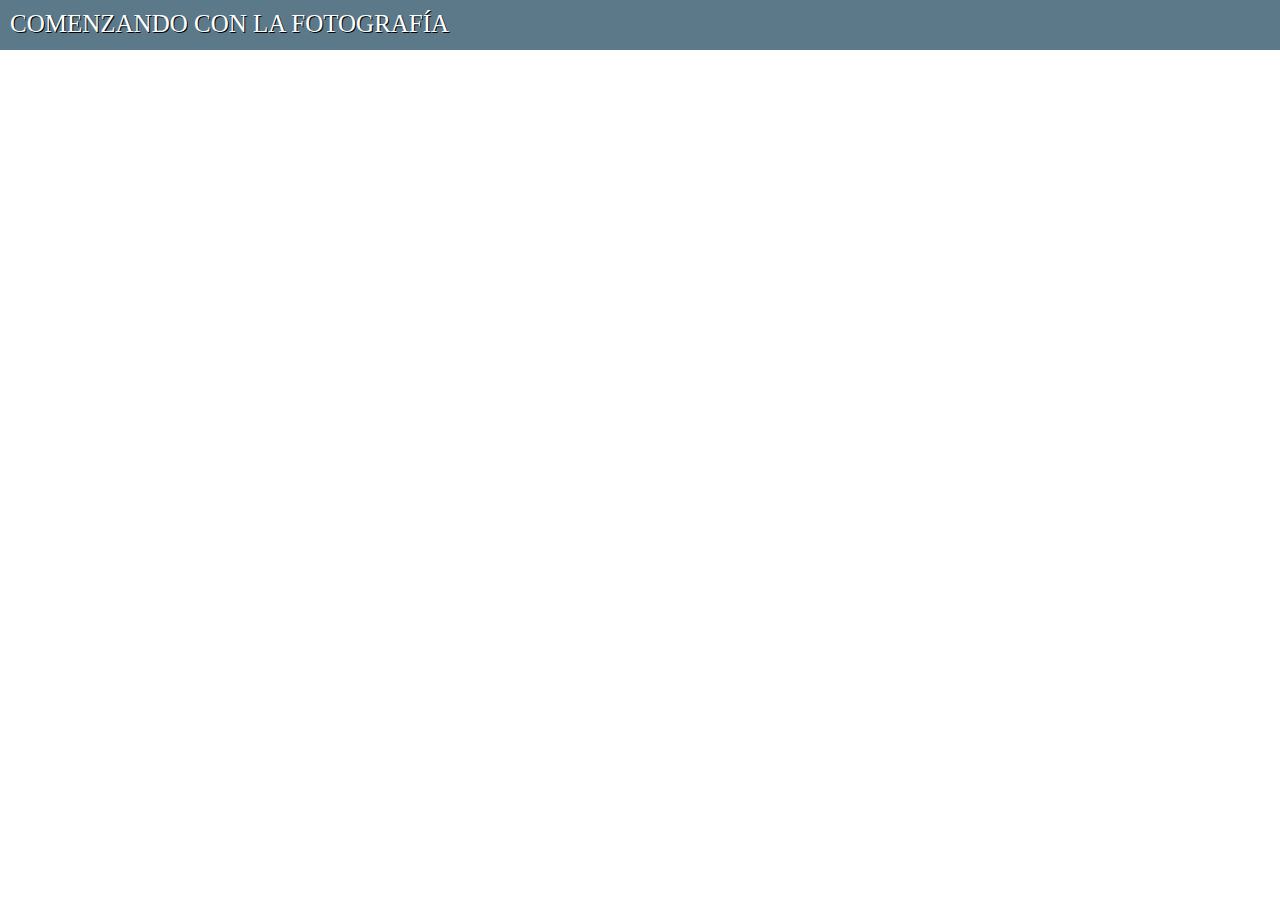
==== index.html @ 63d17312 "V. 0.01" ====
<!DOCTYPE html>
<html>
  <head>
    <meta charset="utf-8">
    <meta name="viewport" content="width=device-width, user-scalable=no">
    <link rel="stylesheet" href="css/master.css">
    <title>Comenzando con la fotografía</title>
  </head>
  <body>
    <header>
      COMENZANDO CON LA FOTOGRAFÍA
    </header>
    <section>
      <aside>

      </aside>
      <article>

      </article>
    </section>
    <footer>

    </footer>
  </body>
</html>
---- css/master.css ----
header{
  background-color: #5b7989;
  width: 100%;
  height: 40px;
  position: fixed;
  left: 0px;
  top: 0px;
  color: white;
  font-size: 25px;
  padding: 10px 0 0 10px;
  text-shadow: 1px 1px #000;
}
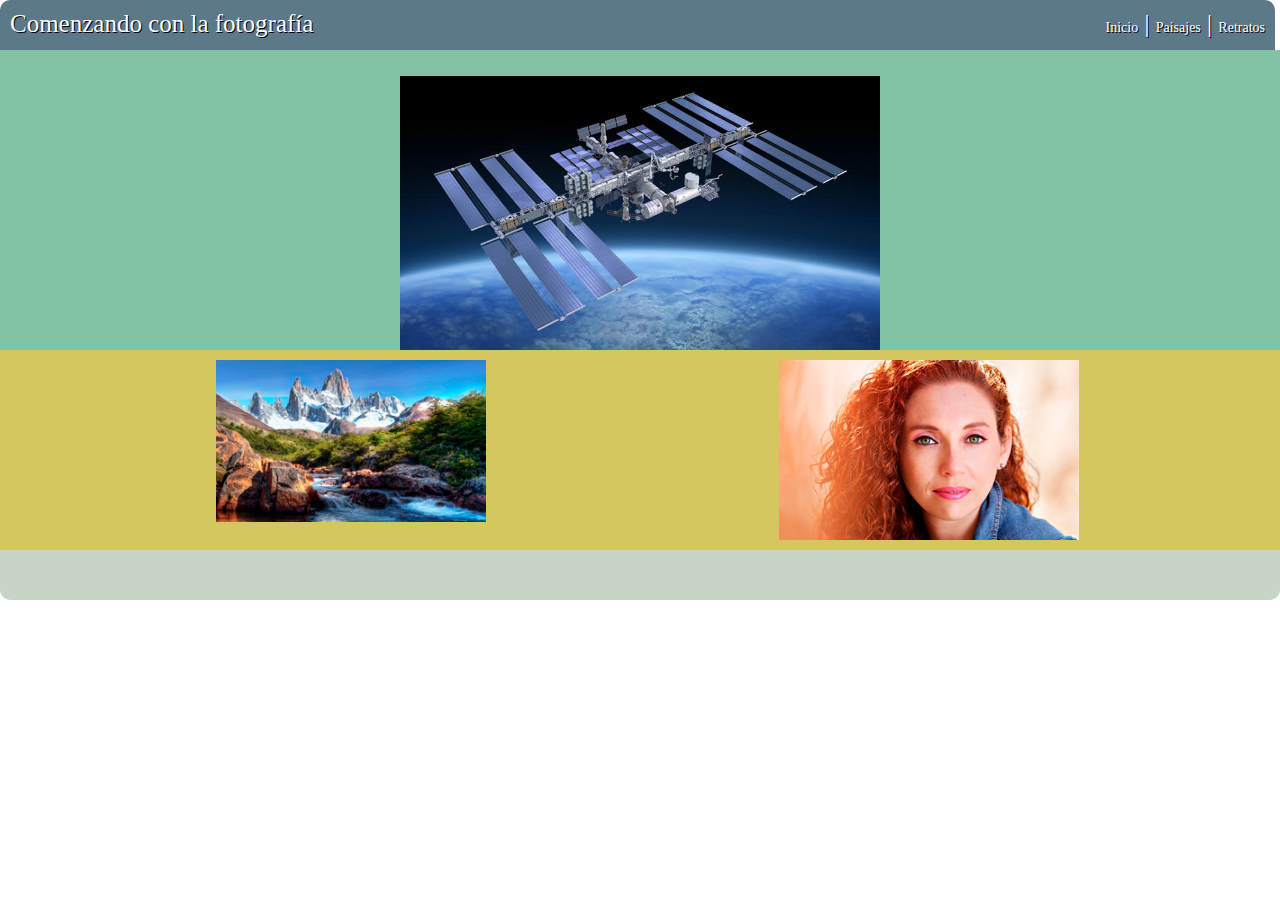
==== commit 5f46cea0: "V 0.02" ====
--- a/index.html
+++ b/index.html
@@ -8,15 +8,24 @@
   </head>
   <body>
     <header>
-      COMENZANDO CON LA FOTOGRAFÍA
+      <p>Comenzando con la fotografía</p>
+      <nav>
+        <a href="#">Inicio</a> | <a href="#">Paisajes</a> | <a href="#">Retratos</a>
+      </nav>
+
     </header>
-    <section>
-      <aside>
-
-      </aside>
-      <article>
-
-      </article>
+    <section id="imagenCentral">
+      <img src="img/eei.jpg" alt="Satélites observándonos">
+    </section>
+    <section id="imagenSecundaria">
+      <div class="bloque1"></div>
+      <div class="bloque2">
+        <img src="img/paisajes.jpg" alt="Paisajes">
+      </div>
+      <div class="bloque3">
+        <img src="img/retratos.jpg" alt="Retratos">
+      </div>
+      <div class="bloque4"></div>
     </section>
     <footer>
 
--- a/css/master.css
+++ b/css/master.css
@@ -1,6 +1,6 @@
 header{
   background-color: #5b7989;
-  width: 100%;
+  width: 98.8%;
   height: 40px;
   position: fixed;
   left: 0px;
@@ -8,5 +8,82 @@
   color: white;
   font-size: 25px;
   padding: 10px 0 0 10px;
-  text-shadow: 1px 1px #000;
+  text-shadow: 1px 1px #02010a;
+  border-radius: 10px 10px 0 0;
 }
+header p{
+  margin-top: 0px;
+}
+nav{
+  position: fixed;
+  right: 15px;
+  top: 10px;
+}
+a{
+  color: white;
+  text-decoration: none;
+  font-size: 14px;
+}
+#imagenCentral{
+  background-color: #82c3a6;
+  width: 100%;
+
+  position: fixed;
+  top: 50px;
+  left: 0px;
+}
+#imagenCentral img{
+  display: block;
+  margin: auto;
+  max-width: 480px;
+  padding: 2%;
+}
+#imagenSecundaria{
+  background-color: #d5c75f;
+  width: 100%;
+  position: fixed;
+  top: 350px;
+  left: 0px;
+  display: flex;
+  flex-direction: row;
+  flex-wrap: nowrap;
+}
+.bloque1{
+  order: 1;
+  flex-basis: 5%;
+}
+.bloque2{
+  order: 2;
+  flex-basis: 45%;
+  margin: 10px;
+}
+.bloque2 img{
+  max-width: 90%;
+  max-height: 90%;
+  display: block;
+  margin: auto;
+  padding: 2%%;
+}
+.bloque3{
+  order: 3;
+  flex-basis: 45%;
+  margin: 10px;
+}
+.bloque3 img{
+  max-width: 90%;
+  display: block;
+  margin: auto;
+}
+.bloque4{
+  order: 4;
+  flex-basis: 5%;
+}
+footer {
+  background-color: #C6d5c5;
+  width: 100%;
+  height: 50px;
+  position: fixed;
+  top: 550px;
+  left: 0px;
+  border-radius: 0 0 10px 10px;
+}
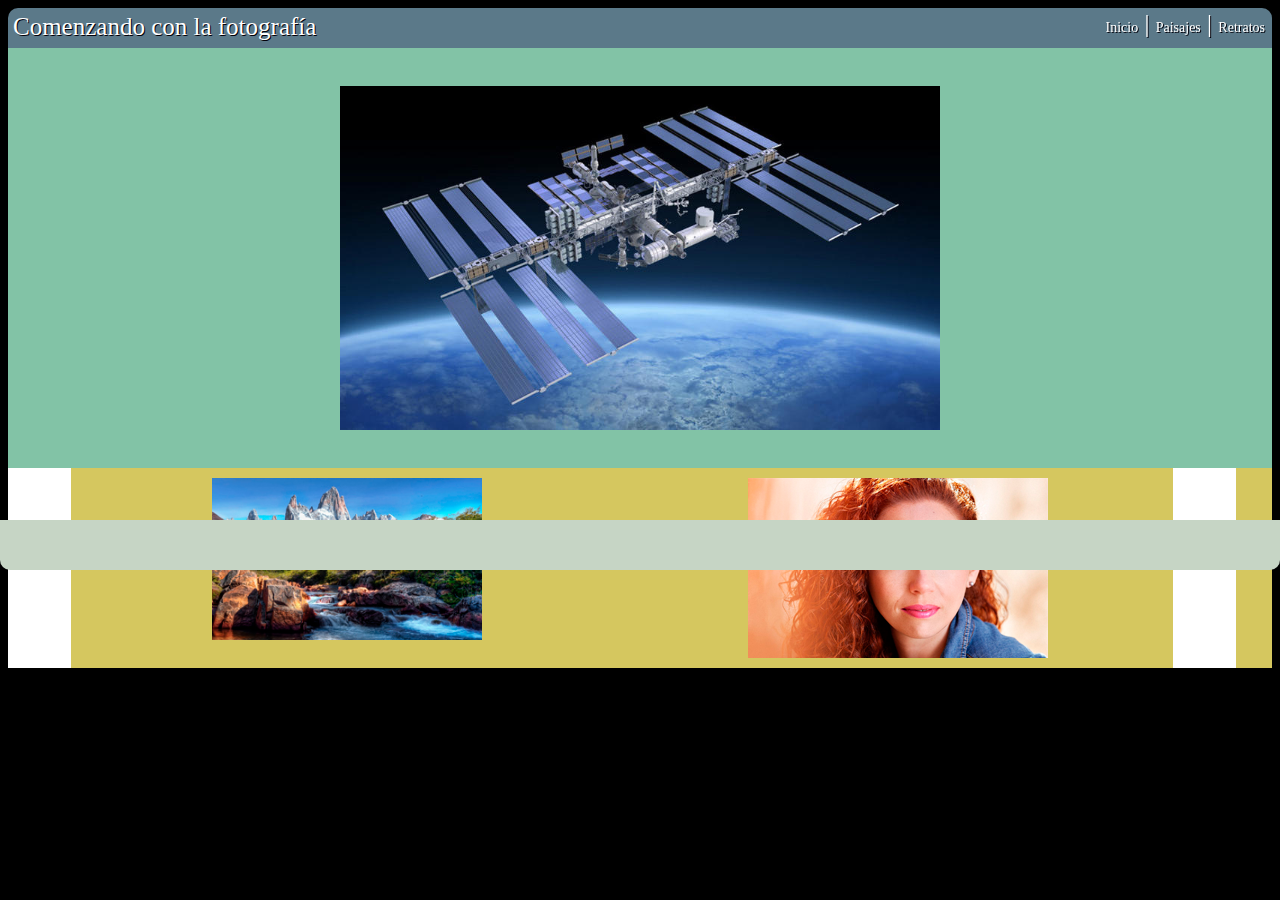
==== commit 21bddaef: "V 0.03" ====
--- a/index.html
+++ b/index.html
@@ -12,20 +12,19 @@
       <nav>
         <a href="#">Inicio</a> | <a href="#">Paisajes</a> | <a href="#">Retratos</a>
       </nav>
-
     </header>
-    <section id="imagenCentral">
-      <img src="img/eei.jpg" alt="Satélites observándonos">
-    </section>
-    <section id="imagenSecundaria">
-      <div class="bloque1"></div>
-      <div class="bloque2">
+    <section id="Contenido">
+      <div class="bloque1">
+        <img src="img/eei.jpg" alt="Satélites observándonos">
+      </div>
+      <div class="bloque2"></div>
+      <div class="bloque3">
         <img src="img/paisajes.jpg" alt="Paisajes">
       </div>
-      <div class="bloque3">
+      <div class="bloque4">
         <img src="img/retratos.jpg" alt="Retratos">
       </div>
-      <div class="bloque4"></div>
+      <div class="bloque5"></div>
     </section>
     <footer>
 
--- a/css/master.css
+++ b/css/master.css
@@ -1,18 +1,18 @@
+body{
+  background-color: #000;
+}
 header{
   background-color: #5b7989;
-  width: 98.8%;
+  width: 100%;
   height: 40px;
-  position: fixed;
-  left: 0px;
-  top: 0px;
   color: white;
   font-size: 25px;
-  padding: 10px 0 0 10px;
   text-shadow: 1px 1px #02010a;
   border-radius: 10px 10px 0 0;
 }
 header p{
   margin-top: 0px;
+  padding: 5px;
 }
 nav{
   position: fixed;
@@ -24,58 +24,56 @@
   text-decoration: none;
   font-size: 14px;
 }
-#imagenCentral{
+
+#Contenido{
+  background-color: #d5c75f;
+  width: 100%;
+  display: flex;
+  flex-direction: row;
+  flex-wrap: wrap;
+}
+.bloque1{
   background-color: #82c3a6;
-  width: 100%;
-
-  position: fixed;
-  top: 50px;
-  left: 0px;
+  order: 1;
+  flex-basis: 100%;
+  height: 90%;
+  padding: 3%;
 }
-#imagenCentral img{
+.bloque1 img{
+  max-width: 600px;
   display: block;
   margin: auto;
-  max-width: 480px;
-  padding: 2%;
 }
-#imagenSecundaria{
-  background-color: #d5c75f;
-  width: 100%;
-  position: fixed;
-  top: 350px;
-  left: 0px;
-  display: flex;
-  flex-direction: row;
-  flex-wrap: nowrap;
-}
-.bloque1{
-  order: 1;
+.bloque2{
+  background-color: #FFF;
+  order: 2;
   flex-basis: 5%;
 }
-.bloque2{
+.bloque3{
   order: 2;
-  flex-basis: 45%;
+  flex-basis: 42%;
   margin: 10px;
 }
-.bloque2 img{
+.bloque3 img{
   max-width: 90%;
   max-height: 90%;
   display: block;
   margin: auto;
   padding: 2%%;
 }
-.bloque3{
+.bloque4{
   order: 3;
-  flex-basis: 45%;
+  flex-basis: 42%;
   margin: 10px;
 }
-.bloque3 img{
+.bloque4 img{
   max-width: 90%;
   display: block;
   margin: auto;
 }
-.bloque4{
-  order: 4;
+.bloque5{
+  background-color: #FFF;
+  order: 5;
   flex-basis: 5%;
 }
 footer {
@@ -83,7 +81,7 @@
   width: 100%;
   height: 50px;
   position: fixed;
-  top: 550px;
+  top: 520px;
   left: 0px;
   border-radius: 0 0 10px 10px;
 }
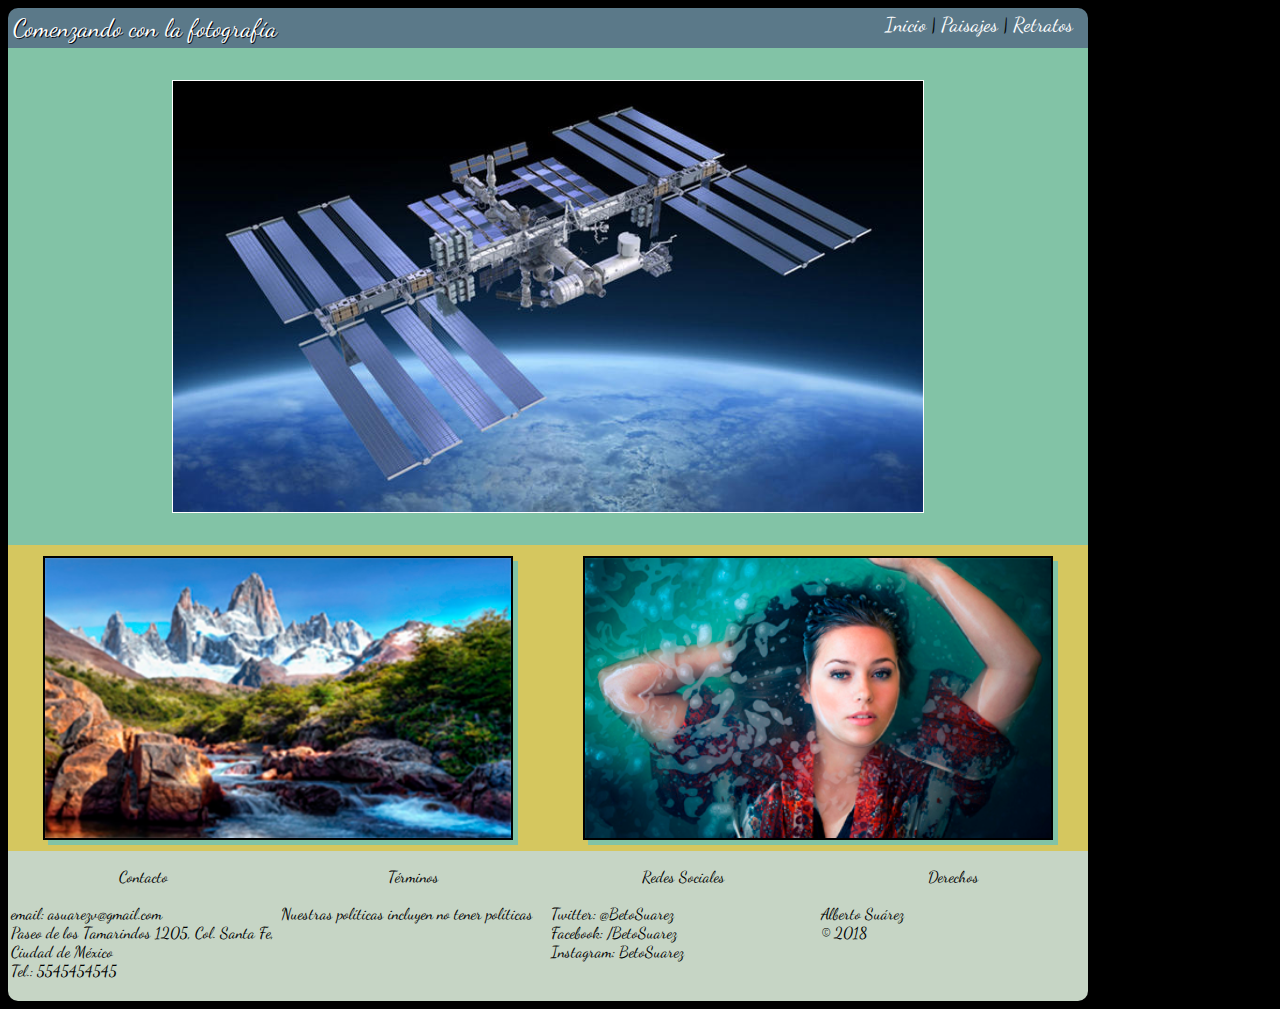
==== commit 57df7823: "V 0.3" ====
--- a/index.html
+++ b/index.html
@@ -4,30 +4,48 @@
     <meta charset="utf-8">
     <meta name="viewport" content="width=device-width, user-scalable=no">
     <link rel="stylesheet" href="css/master.css">
+    <link href="https://fonts.googleapis.com/css?family=Dancing+Script" rel="stylesheet" type="text/css">
     <title>Comenzando con la fotografía</title>
   </head>
   <body>
     <header>
-      <p>Comenzando con la fotografía</p>
-      <nav>
-        <a href="#">Inicio</a> | <a href="#">Paisajes</a> | <a href="#">Retratos</a>
-      </nav>
+      <div class="e01">
+        Comenzando con la fotografía
+      </div>
+      <div class="e02">
+        <nav>
+          <a href="index.html">Inicio</a> | <a href="paisajes.html">Paisajes</a> | <a href="retratos.html">Retratos</a>
+        </nav>
+      </div>
     </header>
     <section id="Contenido">
       <div class="bloque1">
-        <img src="img/eei.jpg" alt="Satélites observándonos">
+        <img src="img/eei.jpg" alt="Desde lo alto" title="Desde lo alto">
       </div>
-      <div class="bloque2"></div>
+      <div class="bloque2">
+        <a href="paisajes.html"><img src="img/paisajes.jpg" alt="Paisajes" title="Paisajes"></a>
+      </div>
       <div class="bloque3">
-        <img src="img/paisajes.jpg" alt="Paisajes">
+        <a href="retratos.html"><img src="img/retratos.jpg" alt="Retratos" title="Retratos"></a>
       </div>
-      <div class="bloque4">
-        <img src="img/retratos.jpg" alt="Retratos">
-      </div>
-      <div class="bloque5"></div>
     </section>
     <footer>
-
+      <div class="f01">
+        <p class="titulo">Contacto</p>
+        <p class="info">email: asuarezv@gmail.com<br>Paseo de los Tamarindos 1205, Col. Santa Fe, Ciudad de México<br>Tel.: 5545454545</p>
+      </div>
+      <div class="f02">
+        <p class="titulo">Términos</p>
+        <p class="info">Nuestras políticas incluyen no tener políticas</p>
+      </div>
+      <div class="f03">
+        <p class="titulo">Redes Sociales</p>
+        <p class="info">Twitter: @BetoSuarez<br>Facebook: /BetoSuarez<br>Instagram: BetoSuarez</p>
+      </div>
+      <div class="f04">
+        <p class="titulo">Derechos</p>
+        <p class="info">Alberto Suárez<br>&#169; 2018</p>
+      </div>
     </footer>
   </body>
 </html>
--- a/css/master.css
+++ b/css/master.css
@@ -1,32 +1,38 @@
 body{
   background-color: #000;
+  max-width: 1080px;
+  font-family: 'Dancing Script', cursive;
 }
 header{
+  max-width: 100%;
+  height: 40px;
+  display: flex;
+}
+.e01{
   background-color: #5b7989;
-  width: 100%;
-  height: 40px;
+  text-shadow: 1px 1px #02010a;
+  font-size: 25px;
   color: white;
-  font-size: 25px;
-  text-shadow: 1px 1px #02010a;
-  border-radius: 10px 10px 0 0;
+  border-radius: 10px 0 0 0;
+  flex-basis: 50%;
+  padding-left: 5px;
+  padding-top: 5px;
 }
-header p{
-  margin-top: 0px;
-  padding: 5px;
-}
-nav{
-  position: fixed;
-  right: 15px;
-  top: 10px;
+.e02{
+  background-color: #5b7989;
+  border-radius: 0 10px 0 0;
+  font-size: 20px;
+  flex-basis: 50%;
+  text-align: right;
+  padding-right: 15px;
+  padding-top: 5px;
 }
 a{
   color: white;
   text-decoration: none;
-  font-size: 14px;
 }
 
 #Contenido{
-  background-color: #d5c75f;
   width: 100%;
   display: flex;
   flex-direction: row;
@@ -40,48 +46,80 @@
   padding: 3%;
 }
 .bloque1 img{
-  max-width: 600px;
+  width: 90%;
+  max-width: 750px;
   display: block;
   margin: auto;
+  border: 1px solid #FFF;
 }
 .bloque2{
-  background-color: #FFF;
+  background-color: #d5c75f;
   order: 2;
-  flex-basis: 5%;
+  flex-basis: 48%;
+  height: 90%;
+  padding: 1%;
+}
+.bloque2 img{
+  width: 90%;
+  max-width: 500px;
+  display: block;
+  margin: auto;
+  border: 2px solid #000;
+  box-shadow: 5px 5px #82c3a6;
+}
+.bloque2 img:hover{
+  transform: rotate(10deg);
 }
 .bloque3{
-  order: 2;
-  flex-basis: 42%;
-  margin: 10px;
+  background-color: #d5c75f;
+  order: 3;
+  flex-basis: 48%;
+  height: 90%;
+  padding: 1%;
 }
 .bloque3 img{
-  max-width: 90%;
-  max-height: 90%;
+  width: 90%;
+  max-width: 500px;
   display: block;
   margin: auto;
-  padding: 2%%;
+  border: 2px solid #000;
+  box-shadow: 5px 5px #82c3a6;
 }
-.bloque4{
-  order: 3;
-  flex-basis: 42%;
-  margin: 10px;
+.bloque3 img:hover{
+  transform: translate(5px,20px);
 }
-.bloque4 img{
-  max-width: 90%;
-  display: block;
-  margin: auto;
-}
-.bloque5{
-  background-color: #FFF;
-  order: 5;
-  flex-basis: 5%;
-}
+
 footer {
   background-color: #C6d5c5;
   width: 100%;
-  height: 50px;
-  position: fixed;
-  top: 520px;
+  height: 150px;
   left: 0px;
   border-radius: 0 0 10px 10px;
+  display: flex;
+  flex-direction: row;
+  flex-wrap: nowrap;
 }
+.titulo{
+  text-align: center;
+}
+.info{
+  text-align: left;
+  padding: 1%;
+}
+
+.f01{
+  order: 1;
+  flex-basis: 25%;
+}
+.f02{
+  order: 2;
+  flex-basis: 25%;
+}
+.f03{
+  order: 3;
+  flex-basis: 25%;
+}
+.f04{
+  order: 4;
+  flex-basis: 25%;
+}
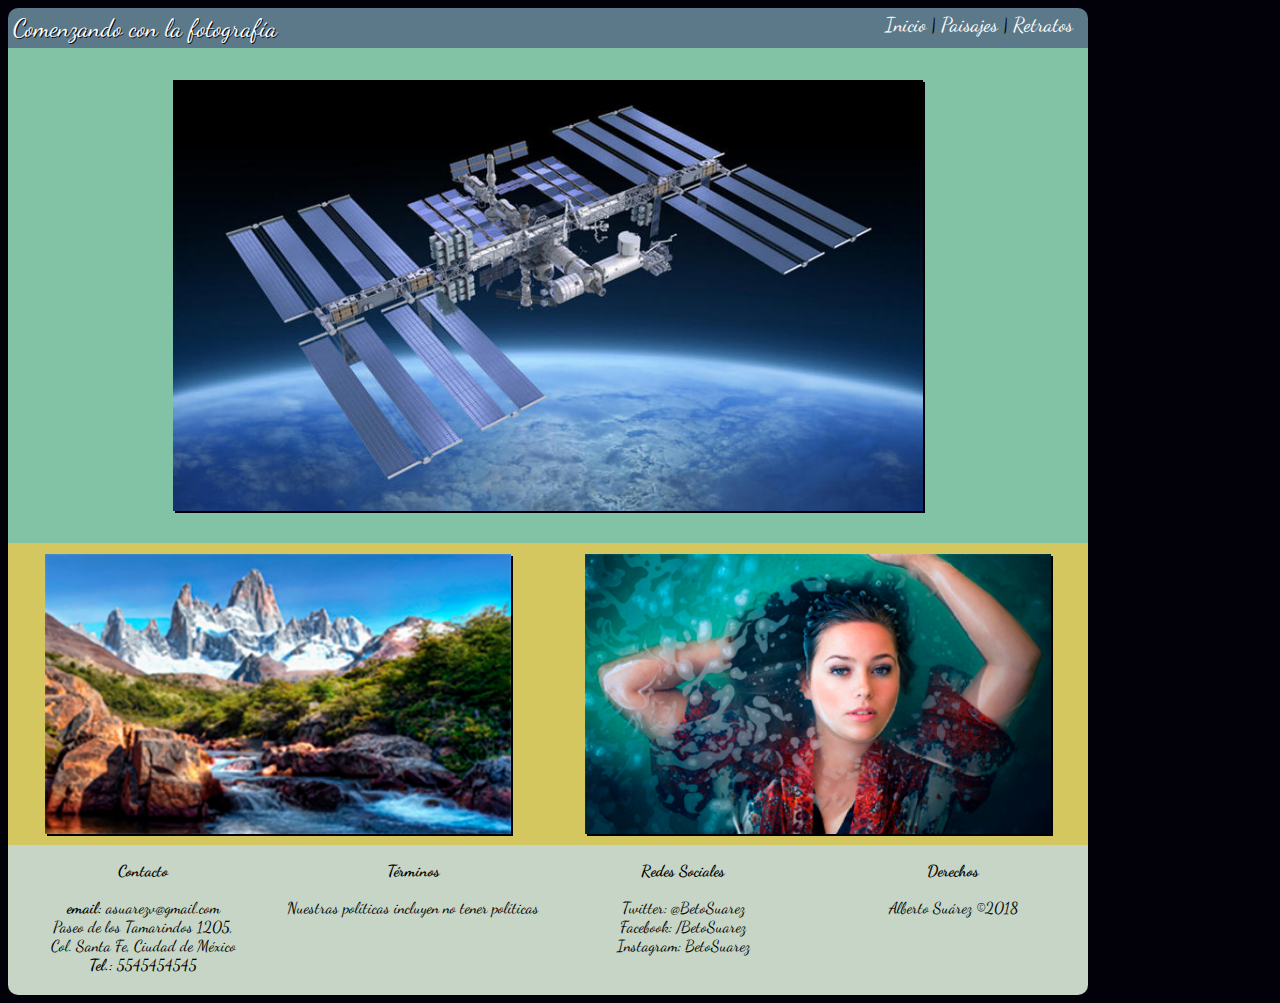
==== commit 38555815: "V 0.31" ====
--- a/index.html
+++ b/index.html
@@ -32,7 +32,7 @@
     <footer>
       <div class="f01">
         <p class="titulo">Contacto</p>
-        <p class="info">email: asuarezv@gmail.com<br>Paseo de los Tamarindos 1205, Col. Santa Fe, Ciudad de México<br>Tel.: 5545454545</p>
+        <p class="info"><strong>email:</strong> asuarezv@gmail.com<br>Paseo de los Tamarindos 1205,<br> Col. Santa Fe, Ciudad de México<br><strong>Tel.:</strong> 5545454545</p>
       </div>
       <div class="f02">
         <p class="titulo">Términos</p>
@@ -44,7 +44,7 @@
       </div>
       <div class="f04">
         <p class="titulo">Derechos</p>
-        <p class="info">Alberto Suárez<br>&#169; 2018</p>
+        <p class="info">Alberto Suárez &#169;2018</p>
       </div>
     </footer>
   </body>
--- a/css/master.css
+++ b/css/master.css
@@ -1,5 +1,5 @@
 body{
-  background-color: #000;
+  background-color: #02010a;
   max-width: 1080px;
   font-family: 'Dancing Script', cursive;
 }
@@ -38,6 +38,9 @@
   flex-direction: row;
   flex-wrap: wrap;
 }
+img{
+  box-shadow: 2px 2px #02010a;
+}
 .bloque1{
   background-color: #82c3a6;
   order: 1;
@@ -50,13 +53,11 @@
   max-width: 750px;
   display: block;
   margin: auto;
-  border: 1px solid #FFF;
 }
 .bloque2{
   background-color: #d5c75f;
   order: 2;
   flex-basis: 48%;
-  height: 90%;
   padding: 1%;
 }
 .bloque2 img{
@@ -64,17 +65,16 @@
   max-width: 500px;
   display: block;
   margin: auto;
-  border: 2px solid #000;
-  box-shadow: 5px 5px #82c3a6;
 }
 .bloque2 img:hover{
   transform: rotate(10deg);
+  border: 2px solid #000;
+  box-shadow: 5px 5px #82c3a6;
 }
 .bloque3{
   background-color: #d5c75f;
   order: 3;
   flex-basis: 48%;
-  height: 90%;
   padding: 1%;
 }
 .bloque3 img{
@@ -82,11 +82,11 @@
   max-width: 500px;
   display: block;
   margin: auto;
-  border: 2px solid #000;
-  box-shadow: 5px 5px #82c3a6;
 }
 .bloque3 img:hover{
   transform: translate(5px,20px);
+  border: 2px solid #000;
+  box-shadow: 5px 5px #82c3a6;
 }
 
 footer {
@@ -101,9 +101,10 @@
 }
 .titulo{
   text-align: center;
+  font-weight: bold;
 }
 .info{
-  text-align: left;
+  text-align: center;
   padding: 1%;
 }
 
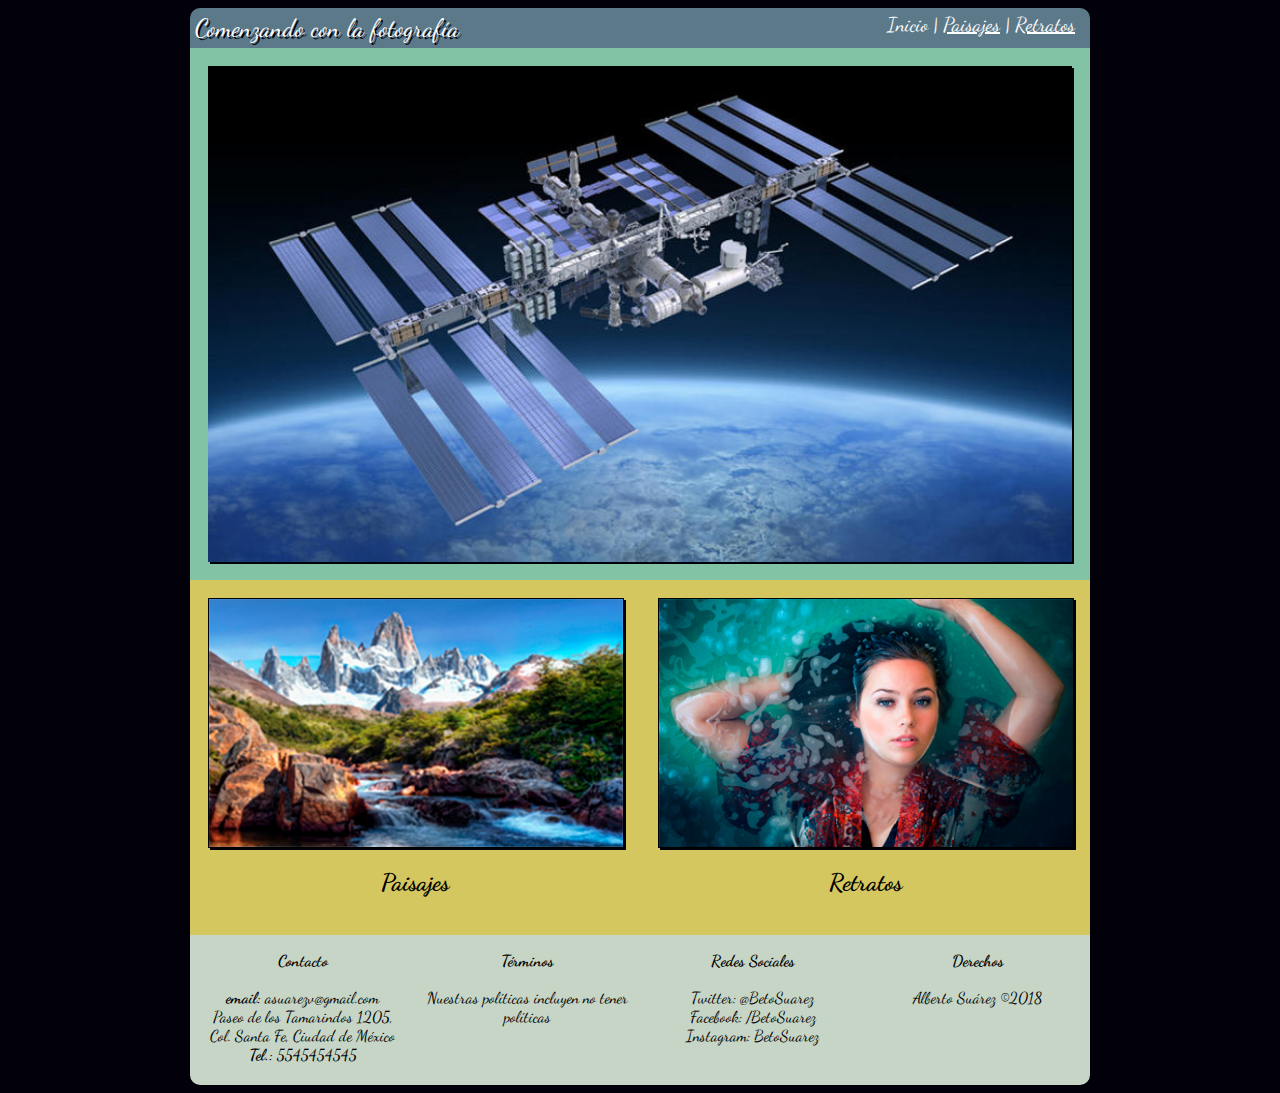
==== commit c7b04137: "V 0.91" ====
--- a/index.html
+++ b/index.html
@@ -8,44 +8,48 @@
     <title>Comenzando con la fotografía</title>
   </head>
   <body>
-    <header>
-      <div class="e01">
-        Comenzando con la fotografía
-      </div>
-      <div class="e02">
-        <nav>
-          <a href="index.html">Inicio</a> | <a href="paisajes.html">Paisajes</a> | <a href="retratos.html">Retratos</a>
-        </nav>
-      </div>
-    </header>
-    <section id="Contenido">
-      <div class="bloque1">
-        <img src="img/eei.jpg" alt="Desde lo alto" title="Desde lo alto">
-      </div>
-      <div class="bloque2">
-        <a href="paisajes.html"><img src="img/paisajes.jpg" alt="Paisajes" title="Paisajes"></a>
-      </div>
-      <div class="bloque3">
-        <a href="retratos.html"><img src="img/retratos.jpg" alt="Retratos" title="Retratos"></a>
-      </div>
-    </section>
-    <footer>
-      <div class="f01">
-        <p class="titulo">Contacto</p>
-        <p class="info"><strong>email:</strong> asuarezv@gmail.com<br>Paseo de los Tamarindos 1205,<br> Col. Santa Fe, Ciudad de México<br><strong>Tel.:</strong> 5545454545</p>
-      </div>
-      <div class="f02">
-        <p class="titulo">Términos</p>
-        <p class="info">Nuestras políticas incluyen no tener políticas</p>
-      </div>
-      <div class="f03">
-        <p class="titulo">Redes Sociales</p>
-        <p class="info">Twitter: @BetoSuarez<br>Facebook: /BetoSuarez<br>Instagram: BetoSuarez</p>
-      </div>
-      <div class="f04">
-        <p class="titulo">Derechos</p>
-        <p class="info">Alberto Suárez &#169;2018</p>
-      </div>
-    </footer>
+    <div class="Contenido">
+      <header>
+        <div class="e01">
+          Comenzando con la fotografía
+        </div>
+        <div class="e02">
+          <nav>
+            <a class="activo" href="index.html">Inicio</a> | <a href="paisajes.html">Paisajes</a> | <a href="retratos.html">Retratos</a>
+          </nav>
+        </div>
+      </header>
+      <section id="Seccion0">
+        <div class="bloque1">
+          <img src="img/eei.jpg" alt="Desde lo alto" title="Desde lo alto">
+        </div>
+        <div class="bloque2">
+          <a href="paisajes.html"><img src="img/paisajes.jpg" alt="Paisajes" title="Paisajes"></a>
+          <h2>Paisajes</h2>
+        </div>
+        <div class="bloque3">
+          <a href="retratos.html"><img src="img/retratos.jpg" alt="Retratos" title="Retratos"></a>
+          <h2>Retratos</h2>
+        </div>
+      </section>
+      <footer>
+        <div class="f01">
+          <p class="titulo">Contacto</p>
+          <p class="info"><strong>email:</strong> asuarezv@gmail.com<br>Paseo de los Tamarindos 1205,<br> Col. Santa Fe, Ciudad de México<br><strong>Tel.:</strong> 5545454545</p>
+        </div>
+        <div class="f02">
+          <p class="titulo">Términos</p>
+          <p class="info">Nuestras políticas incluyen no tener políticas</p>
+        </div>
+        <div class="f03">
+          <p class="titulo">Redes Sociales</p>
+          <p class="info">Twitter: @BetoSuarez<br>Facebook: /BetoSuarez<br>Instagram: BetoSuarez</p>
+        </div>
+        <div class="f04">
+          <p class="titulo">Derechos</p>
+          <p class="info">Alberto Suárez &#169;2018</p>
+        </div>
+      </footer>
+  </div>
   </body>
 </html>
--- a/css/master.css
+++ b/css/master.css
@@ -1,16 +1,24 @@
 body{
   background-color: #02010a;
-  max-width: 1080px;
   font-family: 'Dancing Script', cursive;
+}
+.Contenido{
+  max-width: 900px;
+  margin: 0 auto;
+
 }
 header{
   max-width: 100%;
   height: 40px;
   display: flex;
+  flex-direction: row;
+  flex-wrap: nowrap;
+  color: white;
+  animation: rebote 1s;
 }
 .e01{
   background-color: #5b7989;
-  text-shadow: 1px 1px #02010a;
+  text-shadow: 2px 2px #02010a;
   font-size: 25px;
   color: white;
   border-radius: 10px 0 0 0;
@@ -29,59 +37,79 @@
 }
 a{
   color: white;
+}
+
+.activo{
   text-decoration: none;
 }
 
-#Contenido{
-  width: 100%;
-  display: flex;
-  flex-direction: row;
-  flex-wrap: wrap;
-}
 img{
   box-shadow: 2px 2px #02010a;
 }
+
+h2{
+  text-align: center;
+}
+
+#Seccion0{
+  width: 100%;
+  display: flex;
+  flex-direction: row;
+  flex-wrap: wrap;
+}
+
+#Seccion1{
+  width: 100%;
+  display: flex;
+  flex-direction: row;
+  flex-wrap: nowrap;
+}
+
+#Seccion2{
+  width: 100%;
+  display: flex;
+  flex-direction: row;
+  flex-wrap: nowrap;
+}
+
 .bloque1{
   background-color: #82c3a6;
-  order: 1;
+  padding: 2%;
   flex-basis: 100%;
-  height: 90%;
-  padding: 3%;
 }
 .bloque1 img{
-  width: 90%;
-  max-width: 750px;
-  display: block;
-  margin: auto;
-}
+  display: block;
+  margin: auto;
+  width: 100%;
+}
+
 .bloque2{
   background-color: #d5c75f;
-  order: 2;
-  flex-basis: 48%;
-  padding: 1%;
+  padding: 2%;
+  flex-basis: 46%;
 }
 .bloque2 img{
-  width: 90%;
-  max-width: 500px;
-  display: block;
-  margin: auto;
+  display: block;
+  margin: auto;
+  width: 100%;
+  border: 1px solid #000;
 }
 .bloque2 img:hover{
   transform: rotate(10deg);
   border: 2px solid #000;
   box-shadow: 5px 5px #82c3a6;
 }
+
 .bloque3{
   background-color: #d5c75f;
-  order: 3;
-  flex-basis: 48%;
-  padding: 1%;
+  padding: 2%;
+  flex-basis: 46%;
 }
 .bloque3 img{
-  width: 90%;
-  max-width: 500px;
-  display: block;
-  margin: auto;
+  display: block;
+  margin: auto;
+  width: 100%;
+  border: 1px solid #000;
 }
 .bloque3 img:hover{
   transform: translate(5px,20px);
@@ -89,6 +117,39 @@
   box-shadow: 5px 5px #82c3a6;
 }
 
+.bloque4{
+  background-color: #d5c75f;
+  padding: 2%;
+  flex-basis: 33%;
+}
+.bloque4 img{
+  display: block;
+  margin: auto;
+  width: 100%;
+}
+
+.bloque5{
+  background-color: #d5c75f;
+  padding: 2%;
+  flex-basis: 33%;
+}
+.bloque5 img{
+  display: block;
+  margin: auto;
+  width: 100%;
+}
+
+.Blur{
+  filter: blur(10px);
+}
+.GrayScale{
+  filter: grayscale(100%);
+}
+.Sepia{
+  filter: sepia(90%);
+}
+
+
 footer {
   background-color: #C6d5c5;
   width: 100%;
@@ -124,3 +185,56 @@
   order: 4;
   flex-basis: 25%;
 }
+
+@media (max-width:900px){
+  #Seccion1,#Seccion2{
+    flex-wrap: wrap;
+  }
+  .bloque2,.bloque3,.bloque4,.bloque5,.f01,.f02,.f03,.f04{
+    flex-basis: 100%;
+  }
+  footer{
+    flex-wrap: wrap;
+    height: 100%;
+  }
+}
+
+@media (max-width:580px){
+  header{
+    flex-wrap: wrap;
+    height: 80px;
+  }
+  .e01,.e02{
+    flex-basis: 100%;
+    text-align: center;
+  }
+  .e01{
+    border-radius: 10px 10px 0 0;
+  }
+  .e02{
+    border-radius: 0 0 0 0;
+  }
+}
+
+@media (max-width:320px){
+  .e01{
+    font-size: 20px;
+    color: white;
+  }
+  .e02{
+    font-size: 15px;
+    color: white;
+  }
+}
+
+@-webkit-keyframes rebote{
+  0%{
+    margin-top: 150%;
+  }
+  60%{
+    margin-top: -5%;
+  }
+  100%{
+    margin-top: 0%;
+  }
+}
